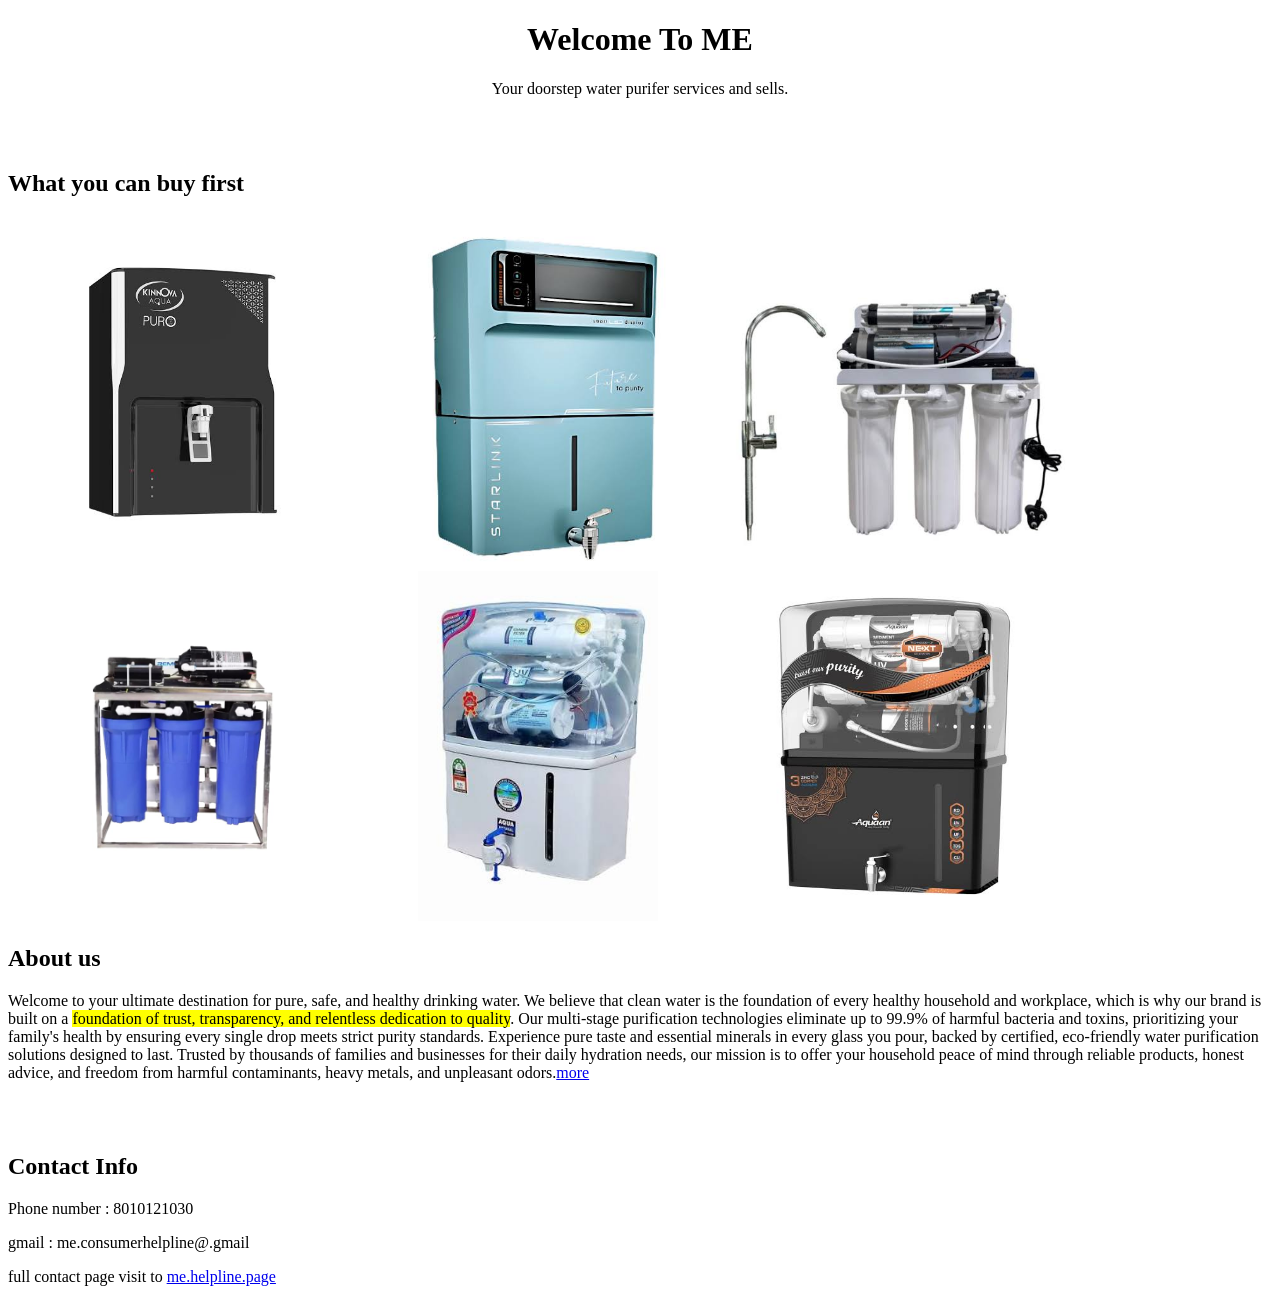
==== index.html @ dd947a24 "Add files via upload" ====
<!DOCTYPE html>
<html lang="en">
<head>
    <meta charset="UTF-8">
    <meta name="viewport" content="width=device-width, initial-scale=1.0">
    <title>ME water purifiers </title>
    <link rel="stylesheet" href="style.css">
</head>
<body>

    <h1 align="center">Welcome To ME</h1>
    <p align="center">Your doorstep water purifer services and sells.</p>
	<br>
	<br>
	<h2>What you can buy first </h2>
	<a href="https://www.google.com/search?sca_esv=a45e3a50e3e1080f&rlz=1C1SLLM_enIN1186IN1186&sxsrf=APpeQntpJeXG7mCoiG6ILsfpRw9NGqQ-pQ:1784727108179&udm=2&fbs=[base64]&q=water+purifier&sa=X&sqi=2&ved=2ahUKEwjM_LbKsuaVAxVAaHADHW9_F18QtKgLegQIFRAB&biw=1366&bih=641&dpr=1#sv=CAMSURoyKhBlLUdHU1ExRVNsM01NUjFNMg5HR1NRMUVTbDNNTVIxTToOY0FmcG01OVlnWkNHVk0gBCoXCgFzEhBlLUdHU1ExRVNsM01NUjFNGAEwARgHIKOmjv0CSggQARgBIAEoAQ" target="_blank"><img src="./image1.jpg" alt="new aqua purifier" width="350"></a>
	<a href="https://www.google.com/search?sca_esv=a45e3a50e3e1080f&rlz=1C1SLLM_enIN1186IN1186&sxsrf=APpeQntpJeXG7mCoiG6ILsfpRw9NGqQ-pQ:1784727108179&udm=2&fbs=[base64]&q=water+purifier&sa=X&sqi=2&ved=2ahUKEwjM_LbKsuaVAxVAaHADHW9_F18QtKgLegQIFRAB&biw=1366&bih=641&dpr=1#sv=CAMSURoyKhBlLTJTTksxc2UxTEtaNTVNMg4yU05LMXNlMUxLWjU1TToOVWVmT2RWeE81Q3NtOU0gBCoXCgFzEhBlLTJTTksxc2UxTEtaNTVNGAEwARgHIOug2bEMSggQARgBIAEoAQ" target="_blank"><img src="./image2.jpg" alt="" width="350"></a>
	<a href="https://www.google.com/search?sca_esv=a45e3a50e3e1080f&rlz=1C1SLLM_enIN1186IN1186&sxsrf=APpeQntpJeXG7mCoiG6ILsfpRw9NGqQ-pQ:1784727108179&udm=2&fbs=[base64]&q=water+purifier&sa=X&sqi=2&ved=2ahUKEwjM_LbKsuaVAxVAaHADHW9_F18QtKgLegQIFRAB&biw=1366&bih=641&dpr=1#sv=CAMSURoyKhBlLVdGd2JpUUdnVURrVFRNMg5XRndiaVFHZ1VEa1RUTToOOHJlbUZPVmdKU1NWNU0gBCoXCgFzEhBlLVdGd2JpUUdnVURrVFRNGAEwARgHILSs1cgCSggQARgBIAEoAQ" target="_blank"><img src="./image3.jpg" alt="" width="350"></a>
	<a href="https://www.google.com/search?sca_esv=a45e3a50e3e1080f&rlz=1C1SLLM_enIN1186IN1186&sxsrf=APpeQntpJeXG7mCoiG6ILsfpRw9NGqQ-pQ:1784727108179&udm=2&fbs=[base64]&q=water+purifier&sa=X&sqi=2&ved=2ahUKEwjM_LbKsuaVAxVAaHADHW9_F18QtKgLegQIFRAB&biw=1366&bih=641&dpr=1#sv=CAMSURoyKhBlLWVxemtXTkJtNUZxcnlNMg5lcXprV05CbTVGcXJ5TToOYmdJWG8yTGRZTXQ2dE0gBCoXCgFzEhBlLWVxemtXTkJtNUZxcnlNGAEwARgHIITg1ecMSggQARgBIAEoAQ" target="_blank"><img src="image4.jpg" alt="" width="350"></a>
	<a href="https://www.google.com/search?sca_esv=a45e3a50e3e1080f&rlz=1C1SLLM_enIN1186IN1186&sxsrf=APpeQntpJeXG7mCoiG6ILsfpRw9NGqQ-pQ:1784727108179&udm=2&fbs=[base64]&q=water+purifier&sa=X&sqi=2&ved=2ahUKEwjM_LbKsuaVAxVAaHADHW9_F18QtKgLegQIFRAB&biw=1366&bih=641&dpr=1#sv=CAMSURoyKhBlLVo5aUdTN1doZjFncWFNMg5aOWlHUzdXaGYxZ3FhTToONFBWZjdhNDBJVVF4YU0gBCoXCgFzEhBlLVo5aUdTN1doZjFncWFNGAEwARgHIOOumr8DSggQARgBIAEoAQ" target="_blank"><img src="image5.jpg" alt="" width="350"></a>
	<a href="https://www.google.com/search?sca_esv=a45e3a50e3e1080f&rlz=1C1SLLM_enIN1186IN1186&sxsrf=APpeQntpJeXG7mCoiG6ILsfpRw9NGqQ-pQ:1784727108179&udm=2&fbs=[base64]&q=water+purifier&sa=X&sqi=2&ved=2ahUKEwjM_LbKsuaVAxVAaHADHW9_F18QtKgLegQIFRAB&biw=1366&bih=641&dpr=1#ip=1&sv=CAMSURoyKhBlLVJOQS1YZkNLUFdHMlpNMg5STkEtWGZDS1BXRzJaTToORF9vbzh3QjBQWXdiOE0gBCoXCgFzEhBlLVJOQS1YZkNLUFdHMlpNGAEwARgHIJP078kLSggQARgBIAEoAQ" target="_blank"><img src="image6.jpg" alt="" width="350"></a>
<br>
<section>
<h2>About us</h2>
<p>Welcome to your ultimate destination for pure, safe, and healthy drinking water. We believe that clean water is the foundation of every healthy household and workplace, which is why our brand is built on a <mark>foundation of trust, transparency, and relentless dedication to quality</mark>. Our multi-stage purification technologies eliminate up to 99.9% of harmful bacteria and toxins, prioritizing your family's health by ensuring every single drop meets strict purity standards. Experience pure taste and essential minerals in every glass you pour, backed by certified, eco-friendly water purification solutions designed to last. Trusted by thousands of families and businesses for their daily hydration needs, our mission is to offer your household peace of mind through reliable products, honest advice, and freedom from harmful contaminants, heavy metals, and unpleasant odors.<a href="about me page.html">more</a></p>
<br>
<br>
<h2>Contact Info</h2>
<p>Phone number : 8010121030</p>
<p>gmail : me.consumerhelpline@.gmail</p>
<p>full contact page visit to <a href="me.helpline.page.html">me.helpline.page</a></p>
</section>
    <script src="script.js"></script>
</body>
</html>
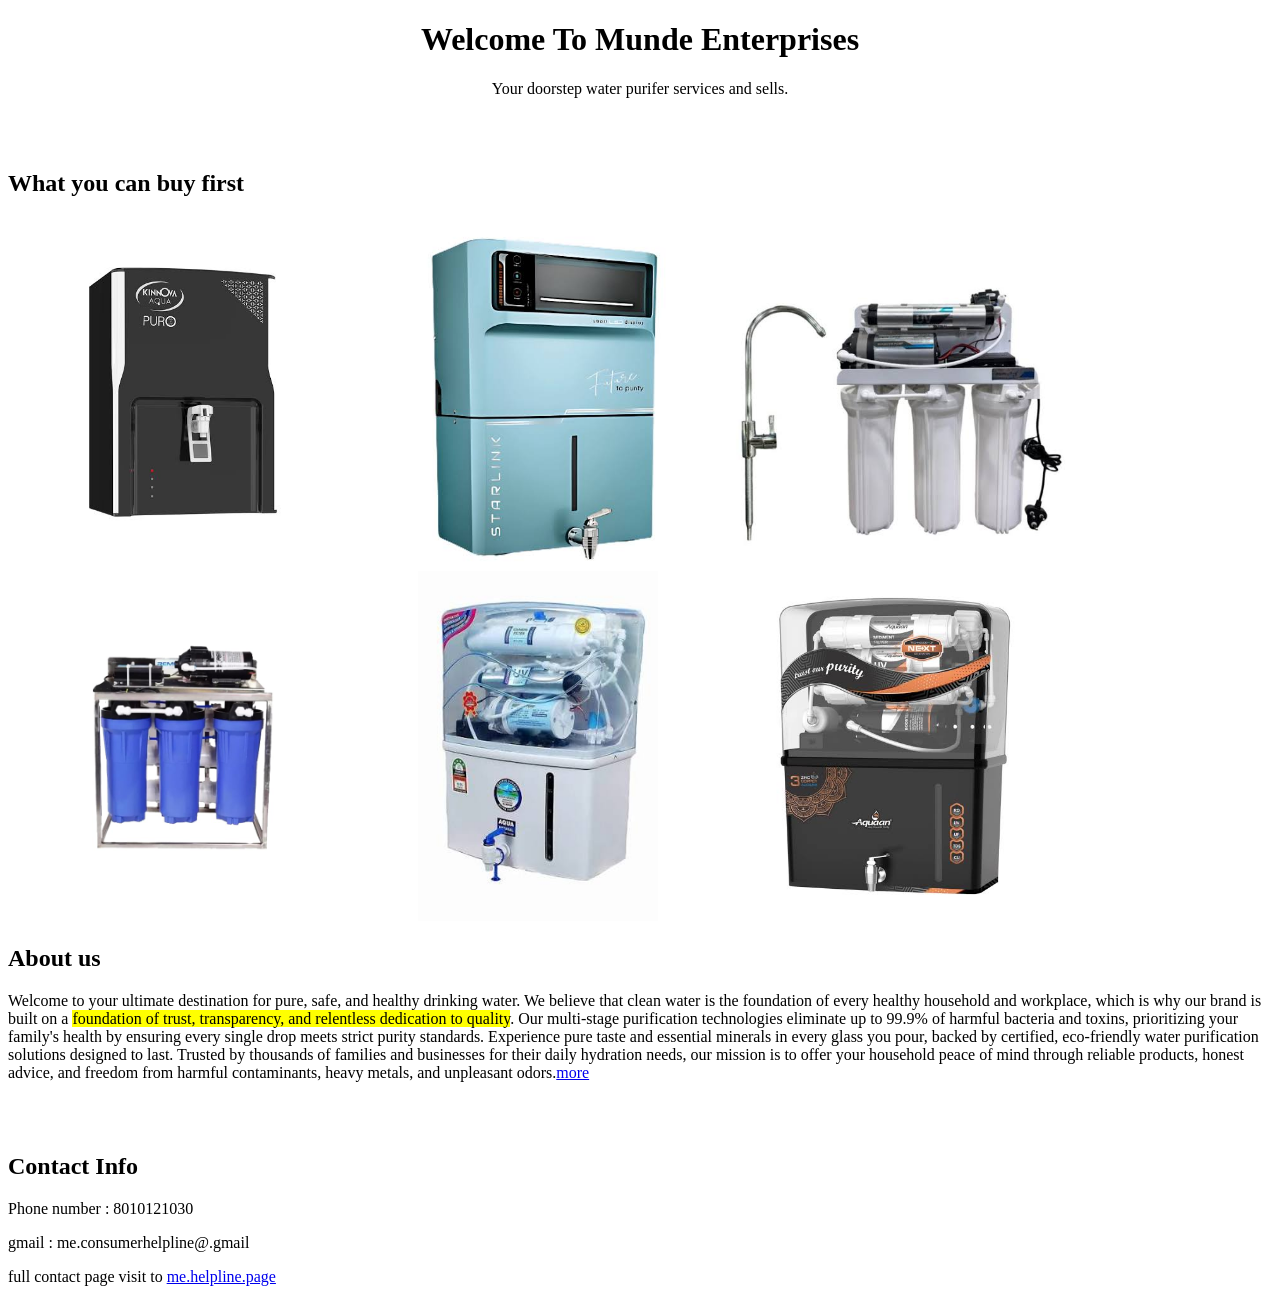
==== commit 866eb698: "Update index.html" ====
--- a/index.html
+++ b/index.html
@@ -4,11 +4,11 @@
     <meta charset="UTF-8">
     <meta name="viewport" content="width=device-width, initial-scale=1.0">
     <title>ME water purifiers </title>
-    <link rel="stylesheet" href="style.css">
+    <link rel="stylesheet" href="se.css">
 </head>
 <body>
 
-    <h1 align="center">Welcome To ME</h1>
+    <h1 align="center">Welcome To Munde Enterprises</h1>
     <p align="center">Your doorstep water purifer services and sells.</p>
 	<br>
 	<br>
